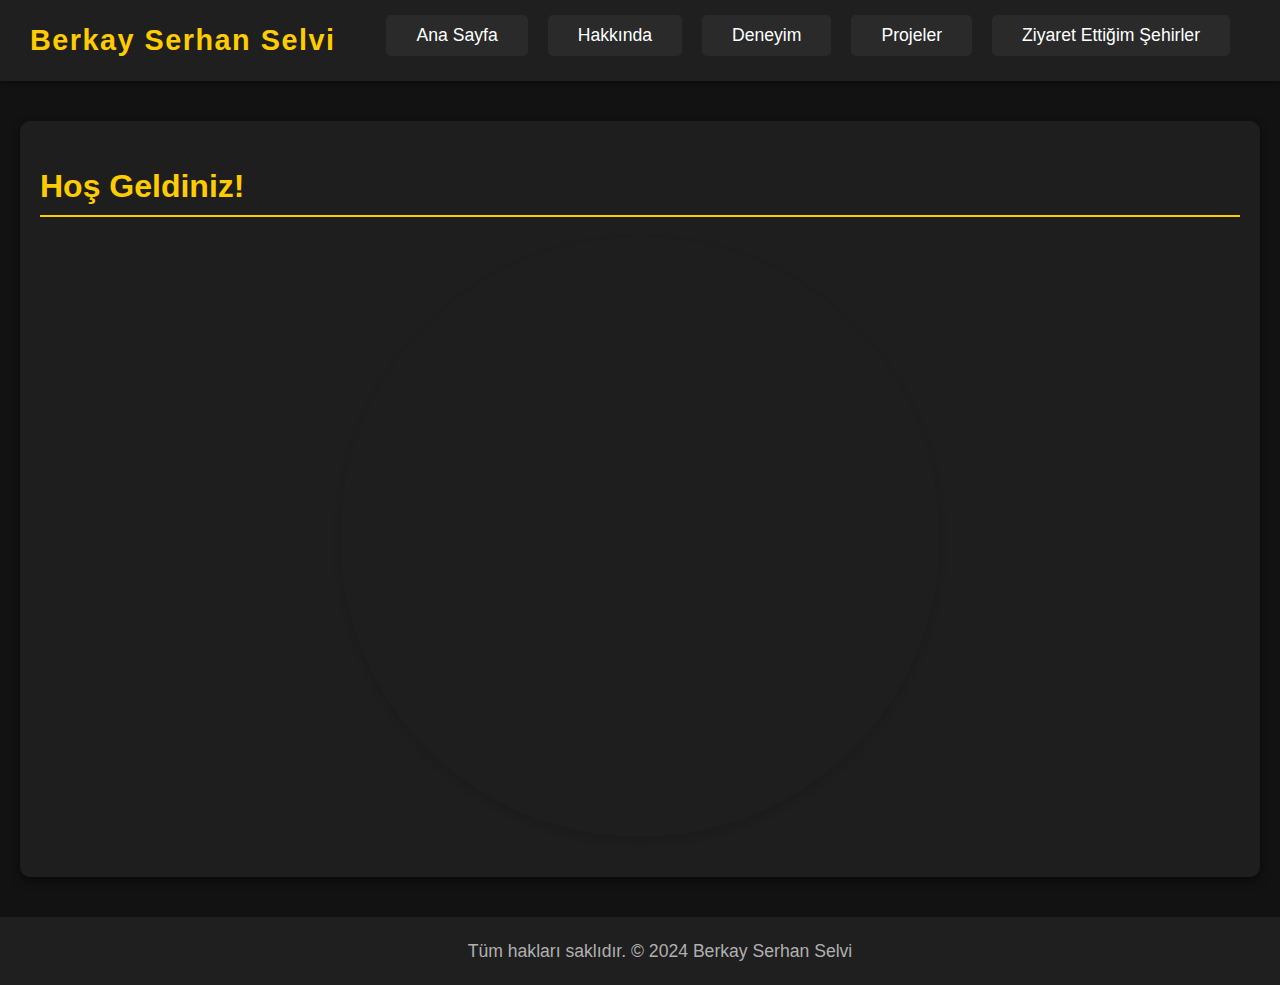
==== index.html @ 1465f0ee "Add files via upload" ====
<!DOCTYPE html>
<html lang="tr">
<head>
    <meta charset="UTF-8">
    <meta name="viewport" content="width=device-width, initial-scale=1.0">
    <title>Berkay Serhan Selvi - Ana Sayfa</title>
    <link rel="stylesheet" href="style.css">
</head>
<body>
    <nav>
        <h1>Berkay Serhan Selvi</h1>
        <ul>
            <li><a href="index.html">Ana Sayfa</a></li>
            <li><a href="hakkinda.html">Hakkında</a></li>
            <li><a href="deneyim.html">Deneyim</a></li>
            <li><a href="projeler.html">Projeler</a></li>
            <li><a href="sehirler.html">Ziyaret Ettiğim Şehirler</a></li>
        </ul>
    </nav>
    <main>
        <h2>Hoş Geldiniz!</h2>
        <img src="C:\Users\mediamarkt\Desktop\2024-2025\İNTERNET TABANLI GIS\1\berkay.jpeg" alt="Berkay'ın Fotoğrafı" class="profile-picture">
    </main>
    <footer>
        <p>Tüm hakları saklıdır. © 2024 Berkay Serhan Selvi</p>
    </footer>
</body>
</html>
---- style.css ----
/* Genel ayarlar */
body {
    font-family: 'Montserrat', sans-serif;
    background-color: #121212;
    color: #e0e0e0;
    margin: 0;
    padding: 0;
}

/* Navigasyon Çubuğu */
nav {
    background-color: #1f1f1f;
    color: #ffffff;
    padding: 15px 30px;
    display: flex;
    justify-content: space-between;
    align-items: center;
    box-shadow: 0 2px 4px rgba(0, 0, 0, 0.4);
}

nav h1 {
    font-size: 1.8em;
    margin: 0;
    letter-spacing: 1.5px;
    color: #ffcc00;
}

nav ul {
    list-style: none;
    display: flex;
    margin: 0;
    padding: 0;
}

nav ul li {
    margin-right: 20px;
}

nav ul li a {
    color: #ffffff;
    text-decoration: none;
    padding: 10px 15px;
    transition: background-color 0.3s ease, color 0.3s ease;
    border-radius: 5px;
}

nav ul li a:hover {
    background-color: #ffcc00;
    color: #121212;
}

/* Ana İçerik */
main {
    max-width: 1200px;
    margin: 40px auto;
    padding: 20px;
    background-color: #1e1e1e;
    border-radius: 10px;
    box-shadow: 0 4px 10px rgba(0, 0, 0, 0.5);
}

/* Başlıklar */
h2 {
    color: #ffcc00;
    border-bottom: 2px solid #ffcc00;
    padding-bottom: 10px;
    font-size: 2em;
    margin-bottom: 20px;
}

/* Paragraflar */
p {
    font-size: 1.1em;
    line-height: 1.6;
    margin-bottom: 20px;
    color: #b0b0b0;
}

/* Profil resmi */
.profile-picture {
    width: 180px;
    height: 180px;
    border-radius: 50%;
    object-fit: cover;
    margin-bottom: 20px;
    display: block;
    margin-left: auto;
    margin-right: auto;
    box-shadow: 0 4px 6px rgba(0, 0, 0, 0.2);
}

/* Yetenekler listesi */
ul {
    list-style-type: none;
    padding: 0;
}

ul li {
    background-color: #2a2a2a;
    margin-bottom: 10px;
    padding: 10px 15px;
    border-radius: 5px;
    font-size: 1.1em;
    color: #b0b0b0;
}

ul li:hover {
    background-color: #ffcc00;
    color: #121212;
}

/* Butonlar */
button {
    background-color: #ffcc00;
    color: #121212;
    border: none;
    padding: 12px 20px;
    border-radius: 5px;
    cursor: pointer;
    transition: background-color 0.3s ease;
}

button:hover {
    background-color: #e6b800;
}

/* Footer */
footer {
    background-color: #1f1f1f;
    color: #e0e0e0;
    text-align: center;
    padding: 20px;
    position: relative;
    bottom: 0;
    width: 100%;
}

footer p {
    margin: 0;
}

/* Harita için */
.map {
    width: 100%;
    height: 500px;
    margin-top: 40px;
    border: 2px solid #ddd;
    border-radius: 10px;
    box-shadow: 0 4px 8px rgba(0, 0, 0, 0.2);
}

/* Responsive ayarları */
@media (max-width: 768px) {
    nav ul {
        flex-direction: column;
        text-align: center;
    }
    nav ul li {
        margin: 10px 0;
    }
    main {
        padding: 20px;
    }
}



.profile-picture {
    width: 600px;
    height: 600px;
    border-radius: 50%;
    object-fit: cover;
    margin-bottom: 20px;
    display: block;
    margin-left: auto;
    margin-right: auto;
    box-shadow: 0 4px 8px rgba(0, 0, 0, 0.1);
}
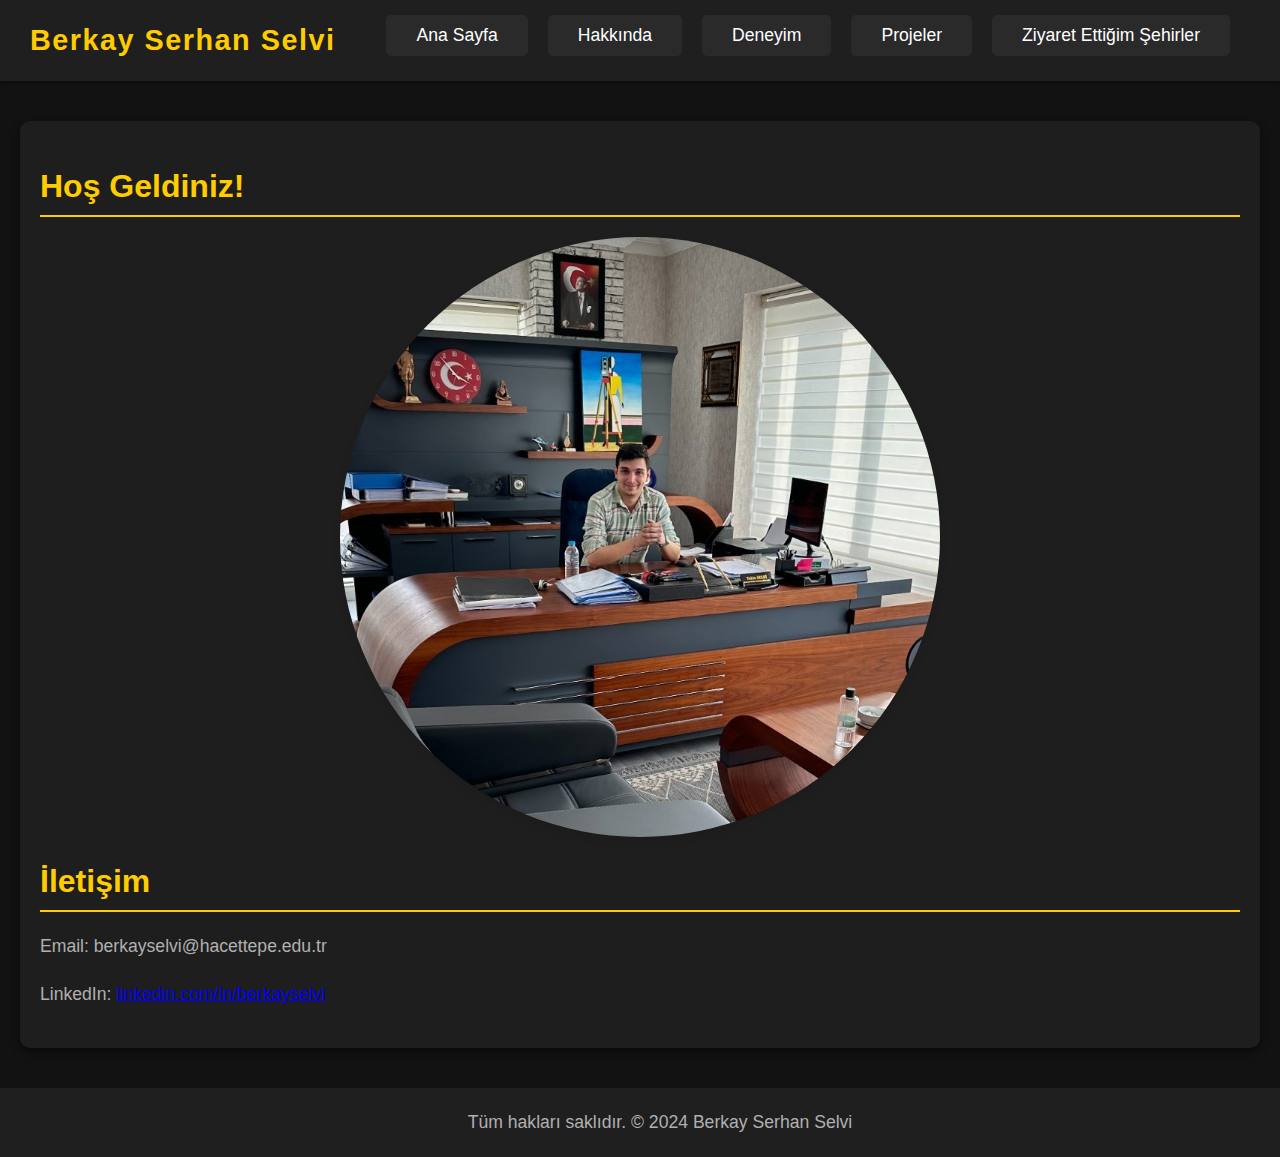
==== commit 3b00203e: "Add files via upload" ====
--- a/index.html
+++ b/index.html
@@ -19,7 +19,12 @@
     </nav>
     <main>
         <h2>Hoş Geldiniz!</h2>
-        <img src="C:\Users\mediamarkt\Desktop\2024-2025\İNTERNET TABANLI GIS\1\berkay.jpeg" alt="Berkay'ın Fotoğrafı" class="profile-picture">
+        <img src="berkay.jpeg" alt="Berkay'ın Fotoğrafı" class="profile-picture">
+
+        <h2>İletişim</h2>
+        <p>Email: berkayselvi@hacettepe.edu.tr</p>
+        <p>LinkedIn: <a href="https://linkedin.com/in/berkayselvi" target="_blank">linkedin.com/in/berkayselvi</a></p>
+    </section>
     </main>
     <footer>
         <p>Tüm hakları saklıdır. © 2024 Berkay Serhan Selvi</p>
--- a/style.css
+++ b/style.css
@@ -1,4 +1,3 @@
-/* Genel ayarlar */
 body {
     font-family: 'Montserrat', sans-serif;
     background-color: #121212;
@@ -7,7 +6,6 @@
     padding: 0;
 }
 
-/* Navigasyon Çubuğu */
 nav {
     background-color: #1f1f1f;
     color: #ffffff;
@@ -49,7 +47,6 @@
     color: #121212;
 }
 
-/* Ana İçerik */
 main {
     max-width: 1200px;
     margin: 40px auto;
@@ -59,7 +56,6 @@
     box-shadow: 0 4px 10px rgba(0, 0, 0, 0.5);
 }
 
-/* Başlıklar */
 h2 {
     color: #ffcc00;
     border-bottom: 2px solid #ffcc00;
@@ -68,7 +64,6 @@
     margin-bottom: 20px;
 }
 
-/* Paragraflar */
 p {
     font-size: 1.1em;
     line-height: 1.6;
@@ -76,7 +71,6 @@
     color: #b0b0b0;
 }
 
-/* Profil resmi */
 .profile-picture {
     width: 180px;
     height: 180px;
@@ -89,7 +83,6 @@
     box-shadow: 0 4px 6px rgba(0, 0, 0, 0.2);
 }
 
-/* Yetenekler listesi */
 ul {
     list-style-type: none;
     padding: 0;
@@ -109,7 +102,6 @@
     color: #121212;
 }
 
-/* Butonlar */
 button {
     background-color: #ffcc00;
     color: #121212;
@@ -124,7 +116,6 @@
     background-color: #e6b800;
 }
 
-/* Footer */
 footer {
     background-color: #1f1f1f;
     color: #e0e0e0;
@@ -139,7 +130,6 @@
     margin: 0;
 }
 
-/* Harita için */
 .map {
     width: 100%;
     height: 500px;
@@ -149,7 +139,6 @@
     box-shadow: 0 4px 8px rgba(0, 0, 0, 0.2);
 }
 
-/* Responsive ayarları */
 @media (max-width: 768px) {
     nav ul {
         flex-direction: column;
